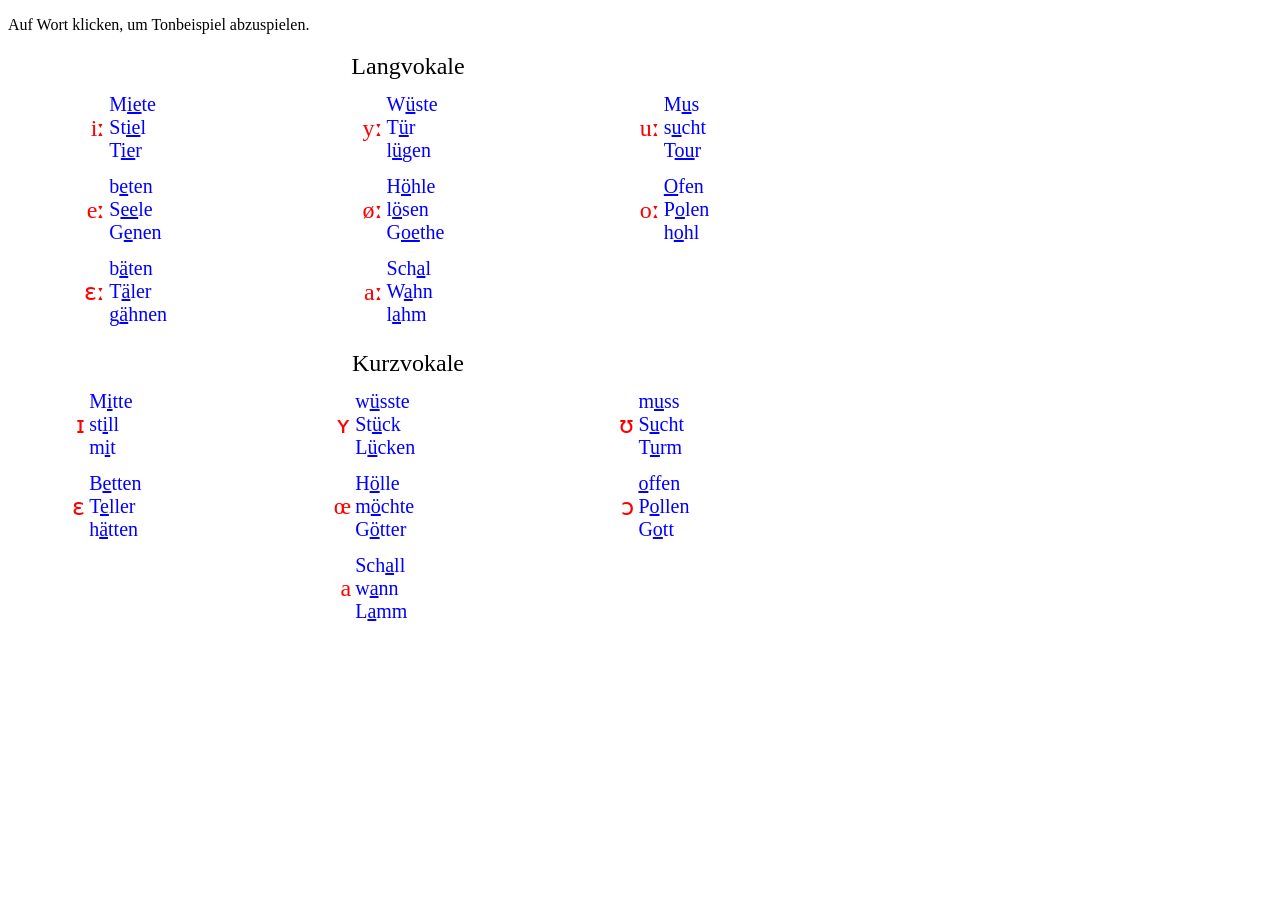
==== index.html @ 13fc6a8c "deleted wav files, moved mp4 files to subfolder "sounds"" ====
<!DOCTYPE html>
<html lang="de">

<head>
  <meta charset="utf-8">
  <meta name="viewport" content="width=device-width, initial-scale=1">
  <link rel="icon" href="[data-uri]">
  <title>Deutsche Vokale</title>
  <style>
    table {
      width: 100%;
      max-width: 800px;
      font-size: 150%;
    }

    th {
      font-weight: normal;
    }

    tbody th,
    td {
      padding-top: 10px;
    }

    tbody th {
      padding-left: 10px;
      color: rgb(255, 0, 0);
      text-align: right;
    }

    tbody td {
      color: rgb(0, 0, 255);
      text-align: left;
      font-size: smaller;
    }
  </style>
  <script>
    document.addEventListener("DOMContentLoaded", () => {
      const anchors = document.querySelectorAll("a");
      anchors.forEach(anchor => {
        anchor.addEventListener('click', play, false)
      });
    });

    async function play(e) {
      const anchor = e.currentTarget;
      anchor.style.fontWeight = 'bold';
      anchor.firstChild.play();
      console.log(`"${anchor.innerText}" played ${anchor.firstChild.src}`);
      await new Promise(r => setTimeout(r, 600));
      anchor.style.fontWeight = 'normal';
    }
  </script>
</head>

<body>

  <p>Auf Wort klicken, um Tonbeispiel abzuspielen.</p>

  <table>
    <thead>
      <tr>
        <th colspan="6" scope="col">Langvokale</th>
      </tr>
    </thead>
    <tbody>
      <tr>
        <th scope="row" class="IPA">iː</th>
        <td class="play">
          <a><audio src="sounds/miete1.mp4"></audio>M<u>ie</u>te</a>
          <br>
          <a><audio src="sounds/stiel.mp4"></audio>St<u>ie</u>l</a>
          <br>
          <a><audio src="sounds/tier1.mp4"></audio>T<u>ie</u>r</a>
        </td>
        <th scope="row" class="IPA">yː</th>
        <td class="play">
          <a><audio src="sounds/wueste1.mp4"></audio>W<u>ü</u>ste</a>
          <br>
          <a><audio src="sounds/tuer.mp4"></audio>T<u>ü</u>r</a>
          <br>
          <a><audio src="sounds/luegen.mp4"></audio>l<u>ü</u>gen</a>
        </td>
        <th scope="row" class="IPA">uː</th>
        <td class="play">
          <a><audio src="sounds/mus1.mp4"></audio>M<u>u</u>s</a>
          <br>
          <a><audio src="sounds/sucht1.mp4"></audio>s<u>u</u>cht</a>
          <br>
          <a><audio src="sounds/tour.mp4"></audio>T<u>ou</u>r</a>
        </td>
      </tr>
      <tr>
        <th scope="row" class="IPA">eː</th>
        <td class="play">
          <a><audio src="sounds/beten1.mp4"></audio>b<u>e</u>ten</a>
          <br>
          <a><audio src="sounds/seele.mp4"></audio>S<u>ee</u>le</a>
          <br>
          <a><audio src="sounds/genen.mp4"></audio>G<u>e</u>nen</a>
        </td>
        <th scope="row" class="IPA">øː</th>
        <td class="play">
          <a><audio src="sounds/hoehle1.mp4"></audio>H<u>ö</u>hle</a>
          <br>
          <a><audio src="sounds/loesen.mp4"></audio>l<u>ö</u>sen</a>
          <br>
          <a><audio src="sounds/goethe.mp4"></audio>G<u>oe</u>the</a>
        </td>
        <th scope="row" class="IPA">oː</th>
        <td class="play">
          <a><audio src="sounds/ofen1.mp4"></audio><u>O</u>fen</a>
          <br>
          <a><audio src="sounds/polen.mp4"></audio>P<u>o</u>len</a>
          <br>
          <a><audio src="sounds/hohl.mp4"></audio>h<u>o</u>hl</a>
        </td>
      </tr>
      <tr>
        <th scope="row" class="IPA">ɛː</th>
        <td class="play">
          <a><audio src="sounds/baeten1.mp4"></audio>b<u>ä</u>ten</a>
          <br>
          <a><audio src="sounds/taeler.mp4"></audio>T<u>ä</u>ler</a>
          <br>
          <a><audio src="sounds/gaehnen.mp4"></audio>g<u>ä</u>hnen</a>
        </td>
        <th scope="row" class="IPA">aː</th>
        <td class="play">
          <a><audio src="sounds/schal1.mp4"></audio>Sch<u>a</u>l</a>
          <br>
          <a><audio src="sounds/wahn.mp4"></audio>W<u>a</u>hn</a>
          <br>
          <a><audio src="sounds/lahm.mp4"></audio>l<u>a</u>hm</a>
        </td>
        <td></td>
        <td></td>
      </tr>
    </tbody>
  </table>

  <br>

  <table>
    <thead>
      <tr>
        <th scope="row" colspan="6">Kurzvokale</th>
      </tr>
    </thead>
    <tbody>
      <tr>
        <th scope="row" class="IPA">ɪ</th>
        <td class="play">
          <a><audio src="sounds/mitte1.mp4"></audio>M<u>i</u>tte</a>
          <br>
          <a><audio src="sounds/still.mp4"></audio>st<u>i</u>ll</a>
          <br>
          <a><audio src="sounds/mit.mp4"></audio>m<u>i</u>t</a>
        </td>
        <th scope="row" class="IPA">ʏ</th>
        <td class="play">
          <a><audio src="sounds/wuesste1.mp4"></audio>w<u>ü</u>sste</a>
          <br>
          <a><audio src="sounds/stueck.mp4"></audio>St<u>ü</u>ck</a>
          <br>
          <a><audio src="sounds/luecken.mp4"></audio>L<u>ü</u>cken</a>
        </td>
        <th scope="row" class="IPA">ʊ</th>
        <td class="play">
          <a><audio src="sounds/muss1.mp4"></audio>m<u>u</u>ss</a>
          <br>
          <a><audio src="sounds/sucht2.mp4"></audio>S<u>u</u>cht</a>
          <br>
          <a><audio src="sounds/turm.mp4"></audio>T<u>u</u>rm</a>
        </td>
      </tr>
      <tr>
        <th scope="row" class="IPA">ɛ</th>
        <td class="play">
          <a><audio src="sounds/betten1.mp4"></audio>B<u>e</u>tten</a>
          <br>
          <a><audio src="sounds/teller.mp4"></audio>T<u>e</u>ller</a>
          <br>
          <a><audio src="sounds/haetten.mp4"></audio>h<u>ä</u>tten</a>
        </td>
        <th scope="row" class="IPA">œ</th>
        <td class="play">
          <a><audio src="sounds/hoelle1.mp4"></audio>H<u>ö</u>lle</a>
          <br>
          <a><audio src="sounds/moechte.mp4"></audio>m<u>ö</u>chte</a>
          <br>
          <a><audio src="sounds/goetter.mp4"></audio>G<u>ö</u>tter</a>
        </td>
        <th scope="row" class="IPA">ɔ</th>
        <td class="play">
          <a><audio src="sounds/offen1.mp4"></audio><u>o</u>ffen</a>
          <br>
          <a><audio src="sounds/pollen.mp4"></audio>P<u>o</u>llen</a>
          <br>
          <a><audio src="sounds/gott.mp4"></audio>G<u>o</u>tt</a>
        </td>
      </tr>
      <tr>
        <td></td>
        <td></td>
        <th scope="row" class="IPA">a</th>
        <td class="play">
          <a><audio src="sounds/schall1.mp4"></audio>Sch<u>a</u>ll</a>
          <br>
          <a><audio src="sounds/wann.mp4"></audio>w<u>a</u>nn</a>
          <br>
          <a><audio src="sounds/lamm.mp4"></audio>L<u>a</u>mm</a>
        </td>
        <td></td>
        <td></td>
      </tr>
    </tbody>
  </table>

  <!--
      <td class="play">
        <a><audio
            src="bitte1.mp4"></audio>▶</a>

        <br>
        <a><audio
            src="liebe.mp4"></audio>▶</a>
        <br>
        <a><audio
            src="baesse.mp4"></audio>▶</a>
      </td>

      <td class="play">
        <a><audio
            src="bitter1.mp4"></audio>▶</a>
        <br>
        <a><audio
            src="lieber.mp4"></audio>▶</a>
        <br>
        <a><audio
            src="besser.mp4"></audio>▶</a>
      </td>

-->

</body>

</html>
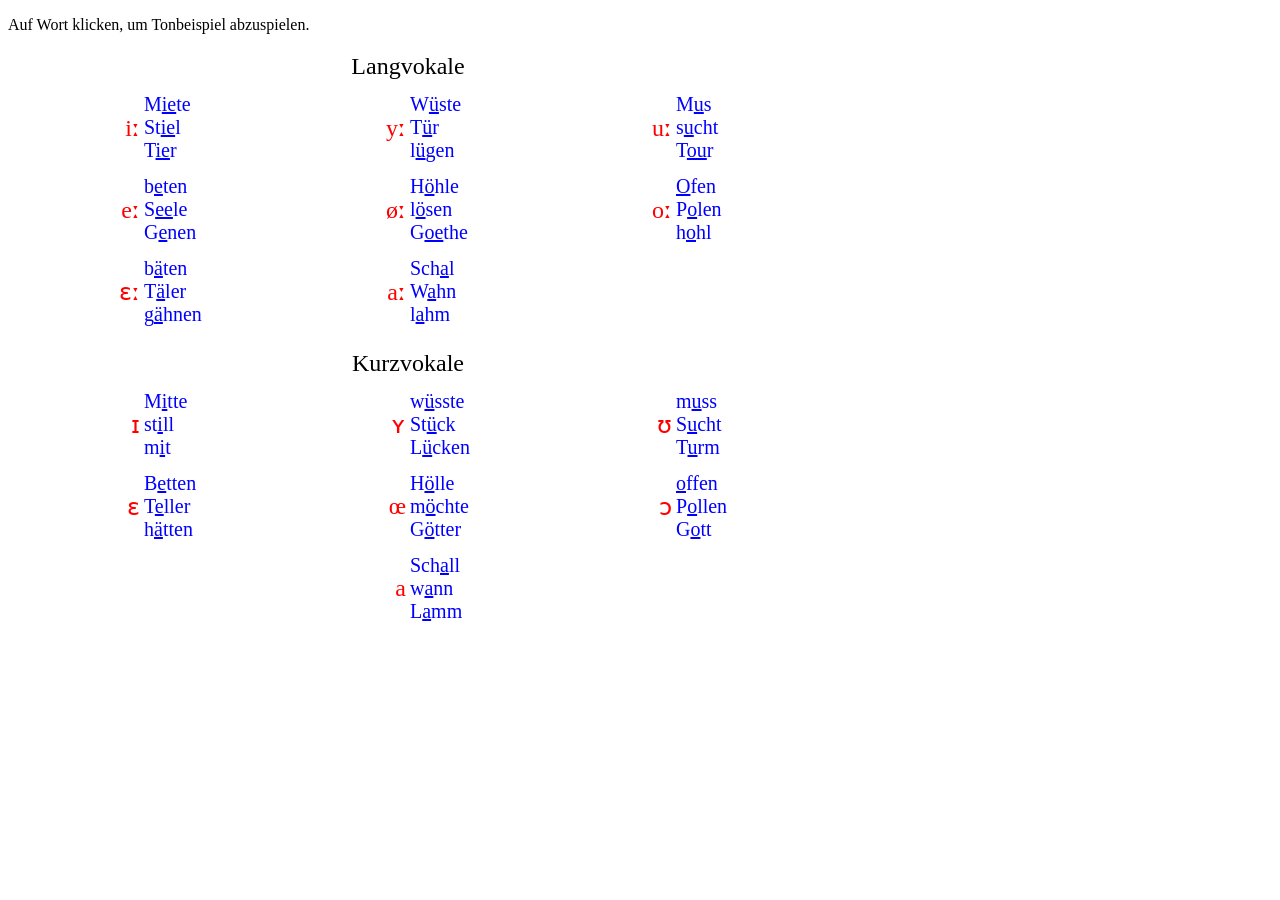
==== commit 6930be0c: "CSS animations; split js and css into separate files" ====
--- a/index.html
+++ b/index.html
@@ -5,57 +5,14 @@
   <meta charset="utf-8">
   <meta name="viewport" content="width=device-width, initial-scale=1">
   <link rel="icon" href="[data-uri]">
+  <link rel="stylesheet" href="style.css">
+  <script async src="playback.js"></script>
   <title>Deutsche Vokale</title>
-  <style>
-    table {
-      width: 100%;
-      max-width: 800px;
-      font-size: 150%;
-    }
-
-    th {
-      font-weight: normal;
-    }
-
-    tbody th,
-    td {
-      padding-top: 10px;
-    }
-
-    tbody th {
-      padding-left: 10px;
-      color: rgb(255, 0, 0);
-      text-align: right;
-    }
-
-    tbody td {
-      color: rgb(0, 0, 255);
-      text-align: left;
-      font-size: smaller;
-    }
-  </style>
-  <script>
-    document.addEventListener("DOMContentLoaded", () => {
-      const anchors = document.querySelectorAll("a");
-      anchors.forEach(anchor => {
-        anchor.addEventListener('click', play, false)
-      });
-    });
-
-    async function play(e) {
-      const anchor = e.currentTarget;
-      anchor.style.fontWeight = 'bold';
-      anchor.firstChild.play();
-      console.log(`"${anchor.innerText}" played ${anchor.firstChild.src}`);
-      await new Promise(r => setTimeout(r, 600));
-      anchor.style.fontWeight = 'normal';
-    }
-  </script>
 </head>
 
 <body>
 
-  <p>Auf Wort klicken, um Tonbeispiel abzuspielen.</p>
+  <p class="animated">Auf Wort klicken, um Tonbeispiel abzuspielen.</p>
 
   <table>
     <thead>
@@ -216,33 +173,6 @@
       </tr>
     </tbody>
   </table>
-
-  <!--
-      <td class="play">
-        <a><audio
-            src="bitte1.mp4"></audio>▶</a>
-
-        <br>
-        <a><audio
-            src="liebe.mp4"></audio>▶</a>
-        <br>
-        <a><audio
-            src="baesse.mp4"></audio>▶</a>
-      </td>
-
-      <td class="play">
-        <a><audio
-            src="bitter1.mp4"></audio>▶</a>
-        <br>
-        <a><audio
-            src="lieber.mp4"></audio>▶</a>
-        <br>
-        <a><audio
-            src="besser.mp4"></audio>▶</a>
-      </td>
-
--->
-
 </body>
 
 </html>
--- a/style.css
+++ b/style.css
@@ -0,0 +1,45 @@
+table {
+  width: 100%;
+  max-width: 800px;
+  font-size: 150%;
+  table-layout: fixed;
+}
+
+th {
+  font-weight: normal;
+}
+
+tbody th,
+td {
+  padding-top: 10px;
+}
+
+tbody th {
+  padding-left: 10px;
+  color: rgb(255, 0, 0);
+  text-align: right;
+}
+
+tbody td {
+  color: rgb(0, 0, 255);
+  text-align: left;
+  font-size: smaller;
+}
+
+.animated {
+  animation-name: playback_animation;
+  animation-duration: .6s;
+  animation-timing-function: ease-out;
+}
+
+@keyframes playback_animation {
+  from {
+    font-weight: normal;
+    letter-spacing: normal;
+  }
+
+  to {
+    font-weight: bold;
+    letter-spacing: +1px;
+  }
+}
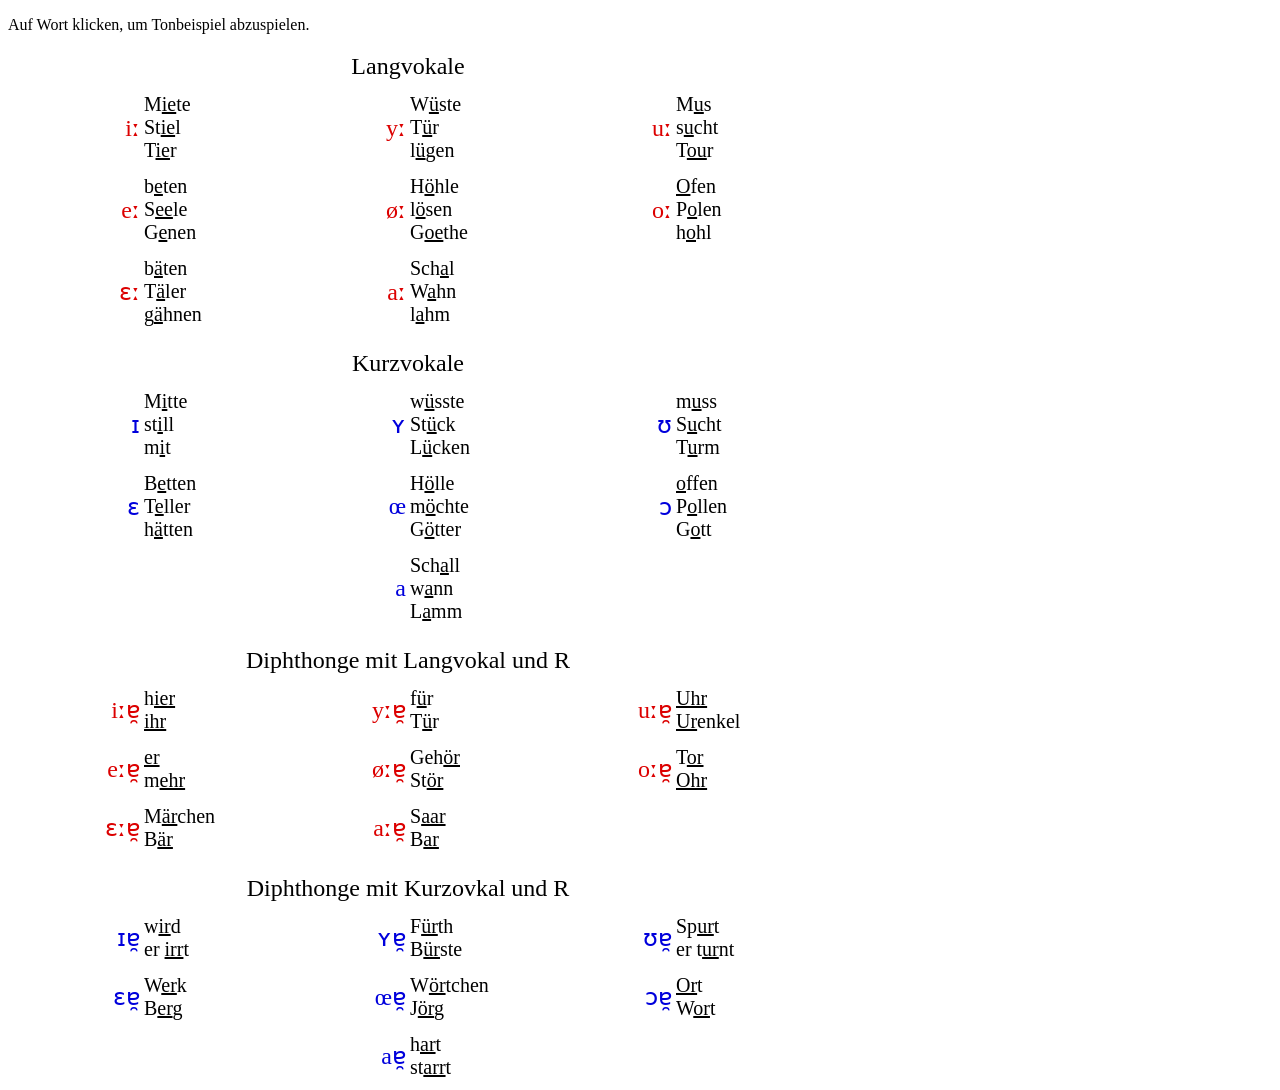
==== commit 6b45e6a3: "Added diphthongs with /r/." ====
--- a/index.html
+++ b/index.html
@@ -12,7 +12,7 @@
 
 <body>
 
-  <p class="animated">Auf Wort klicken, um Tonbeispiel abzuspielen.</p>
+  <p>Auf Wort klicken, um Tonbeispiel abzuspielen.</p>
 
   <table>
     <thead>
@@ -106,7 +106,7 @@
     </thead>
     <tbody>
       <tr>
-        <th scope="row" class="IPA">ɪ</th>
+        <th scope="row" class="IPA2">ɪ</th>
         <td class="play">
           <a><audio src="sounds/mitte1.mp4"></audio>M<u>i</u>tte</a>
           <br>
@@ -114,7 +114,7 @@
           <br>
           <a><audio src="sounds/mit.mp4"></audio>m<u>i</u>t</a>
         </td>
-        <th scope="row" class="IPA">ʏ</th>
+        <th scope="row" class="IPA2">ʏ</th>
         <td class="play">
           <a><audio src="sounds/wuesste1.mp4"></audio>w<u>ü</u>sste</a>
           <br>
@@ -122,7 +122,7 @@
           <br>
           <a><audio src="sounds/luecken.mp4"></audio>L<u>ü</u>cken</a>
         </td>
-        <th scope="row" class="IPA">ʊ</th>
+        <th scope="row" class="IPA2">ʊ</th>
         <td class="play">
           <a><audio src="sounds/muss1.mp4"></audio>m<u>u</u>ss</a>
           <br>
@@ -132,7 +132,7 @@
         </td>
       </tr>
       <tr>
-        <th scope="row" class="IPA">ɛ</th>
+        <th scope="row" class="IPA2">ɛ</th>
         <td class="play">
           <a><audio src="sounds/betten1.mp4"></audio>B<u>e</u>tten</a>
           <br>
@@ -140,7 +140,7 @@
           <br>
           <a><audio src="sounds/haetten.mp4"></audio>h<u>ä</u>tten</a>
         </td>
-        <th scope="row" class="IPA">œ</th>
+        <th scope="row" class="IPA2">œ</th>
         <td class="play">
           <a><audio src="sounds/hoelle1.mp4"></audio>H<u>ö</u>lle</a>
           <br>
@@ -148,7 +148,7 @@
           <br>
           <a><audio src="sounds/goetter.mp4"></audio>G<u>ö</u>tter</a>
         </td>
-        <th scope="row" class="IPA">ɔ</th>
+        <th scope="row" class="IPA2">ɔ</th>
         <td class="play">
           <a><audio src="sounds/offen1.mp4"></audio><u>o</u>ffen</a>
           <br>
@@ -160,7 +160,7 @@
       <tr>
         <td></td>
         <td></td>
-        <th scope="row" class="IPA">a</th>
+        <th scope="row" class="IPA2">a</th>
         <td class="play">
           <a><audio src="sounds/schall1.mp4"></audio>Sch<u>a</u>ll</a>
           <br>
@@ -173,6 +173,139 @@
       </tr>
     </tbody>
   </table>
+
+  <br>
+
+  <table>
+    <thead>
+      <tr>
+        <th colspan="6" scope="col">Diphthonge mit Langvokal und R</th>
+      </tr>
+    </thead>
+    <tbody>
+      <tr>
+        <th scope="row" class="IPA">iːɐ̯</th>
+        <td class="play">
+          <a><audio src="sounds/hier2.mp4"></audio>h<u>ier</u></a>
+          <br>
+          <a><audio src="sounds/ihr.mp4"></audio><u>ihr</u></a>
+        </td>
+        <th scope="row" class="IPA">yːɐ̯</th>
+        <td class="play">
+          <a><audio src="sounds/fuer1.mp4"></audio>f<u>ü</u>r</a>
+          <br>
+          <a><audio src="sounds/tuer.mp4"></audio>T<u>ü</u>r</a>
+        </td>
+        <th scope="row" class="IPA">uːɐ̯</th>
+        <td class="play">
+          <a><audio src="sounds/uhr2.mp4"></audio><u>Uhr</u></a>
+          <br>
+          <a><audio src="sounds/urenkel.mp4"></audio><u>Ur</u>enkel</a>
+        </td>
+      </tr>
+      <tr>
+        <th scope="row" class="IPA">eːɐ̯</th>
+        <td class="play">
+          <a><audio src="sounds/er.mp4"></audio><u>er</u></a>
+          <br>
+          <a><audio src="sounds/mehr1.mp4"></audio>m<u>ehr</u></a>
+        </td>
+        <th scope="row" class="IPA">øːɐ̯</th>
+        <td class="play">
+          <a><audio src="sounds/gehoer.mp4"></audio>Geh<u>ör</u></a>
+          <br>
+          <a><audio src="sounds/stoer2.mp4"></audio>St<u>ör</u></a>
+        </td>
+        <th scope="row" class="IPA">oːɐ̯</th>
+        <td class="play">
+          <a><audio src="sounds/tor.mp4"></audio>T<u>or</u></a>
+          <br>
+          <a><audio src="sounds/ohr1.mp4"></audio><u>Ohr</u></a>
+        </td>
+      </tr>
+      <tr>
+        <th scope="row" class="IPA">ɛːɐ̯</th>
+        <td class="play">
+          <a><audio src="sounds/maerchen.mp4"></audio>M<u>är</u>chen</a>
+          <br>
+          <a><audio src="sounds/baer.mp4"></audio>B<u>är</u></a>
+        </td>
+        <th scope="row" class="IPA">aːɐ̯</th>
+        <td class="play">
+          <a><audio src="sounds/saar.mp4"></audio>S<u>aar</u></a>
+          <br>
+          <a><audio src="sounds/bar1.mp4"></audio>B<u>ar</u></a>
+        </td>
+        <td></td>
+        <td></td>
+      </tr>
+    </tbody>
+  </table>
+
+  <br>
+
+  <table>
+    <thead>
+      <tr>
+        <th colspan="6" scope="col">Diphthonge mit Kurzovkal und R</th>
+      </tr>
+    </thead>
+    <tbody>
+      <tr>
+        <th scope="row" class="IPA2">ɪɐ̯</th>
+        <td class="play">
+          <a><audio src="sounds/wird.mp4"></audio>w<u>ir</u>d</a>
+          <br>
+          <a><audio src="sounds/er_irrt.mp4"></audio>er <u>irr</u>t</a>
+        </td>
+        <th scope="row" class="IPA2">ʏɐ̯</th>
+        <td class="play">
+          <a><audio src="sounds/fuerth.mp4"></audio>F<u>ür</u>th</a>
+          <br>
+          <a><audio src="sounds/buerste.mp4"></audio>B<u>ür</u>ste</a>
+        </td>
+        <th scope="row" class="IPA2">ʊɐ̯</th>
+        <td class="play">
+          <a><audio src="sounds/De-Spurt.ogg"></audio>Sp<u>ur</u>t</a> <!-- Wiktionary -->
+          <br>
+          <a><audio src="sounds/er_turnt.mp4"></audio>er t<u>ur</u>nt</a>
+        </td>
+      </tr>
+      <tr>
+        <th scope="row" class="IPA2">ɛɐ̯</th>
+        <td class="play">
+          <a><audio src="sounds/werk.mp4"></audio>W<u>er</u>k</a>
+          <br>
+          <a><audio src="sounds/berg2.mp4"></audio>B<u>er</u>g</a>
+        </td>
+        <th scope="row" class="IPA2">œɐ̯</th>
+        <td class="play">
+          <a><audio src="sounds/woertchen.mp4"></audio>W<u>ör</u>tchen</a>
+          <br>
+          <a><audio src="sounds/joerg.mp4"></audio>J<u>ör</u>g</a>
+        </td>
+        <th scope="row" class="IPA2">ɔɐ̯</th>
+        <td class="play">
+          <a><audio src="sounds/ort.mp4"></audio><u>Or</u>t</a>
+          <br>
+          <a><audio src="sounds/De-Wort.ogg"></audio>W<u>or</u>t</a>
+        </td>
+      </tr>
+      <tr>
+<td></td>
+<td></td>
+        <th scope="row" class="IPA2">aɐ̯</th>
+        <td class="play">
+          <a><audio src="sounds/hart.mp4"></audio>h<u>ar</u>t</a>
+          <br>
+          <a><audio src="sounds/starrt.mp4"></audio>st<u>arr</u>t</a>
+        </td>
+        <td></td>
+        <td></td>
+      </tr>
+    </tbody>
+  </table>
+
 </body>
 
 </html>
--- a/style.css
+++ b/style.css
@@ -16,19 +16,23 @@
 
 tbody th {
   padding-left: 10px;
-  color: rgb(255, 0, 0);
+  color: rgb(220, 0, 0);
   text-align: right;
 }
 
+.IPA2 {
+  color: rgb(0, 0, 220);
+}
+
 tbody td {
-  color: rgb(0, 0, 255);
+  color: rgb(0, 0, 0);
   text-align: left;
   font-size: smaller;
 }
 
 .animated {
   animation-name: playback_animation;
-  animation-duration: .6s;
+  animation-duration: .8s;
   animation-timing-function: ease-out;
 }
 
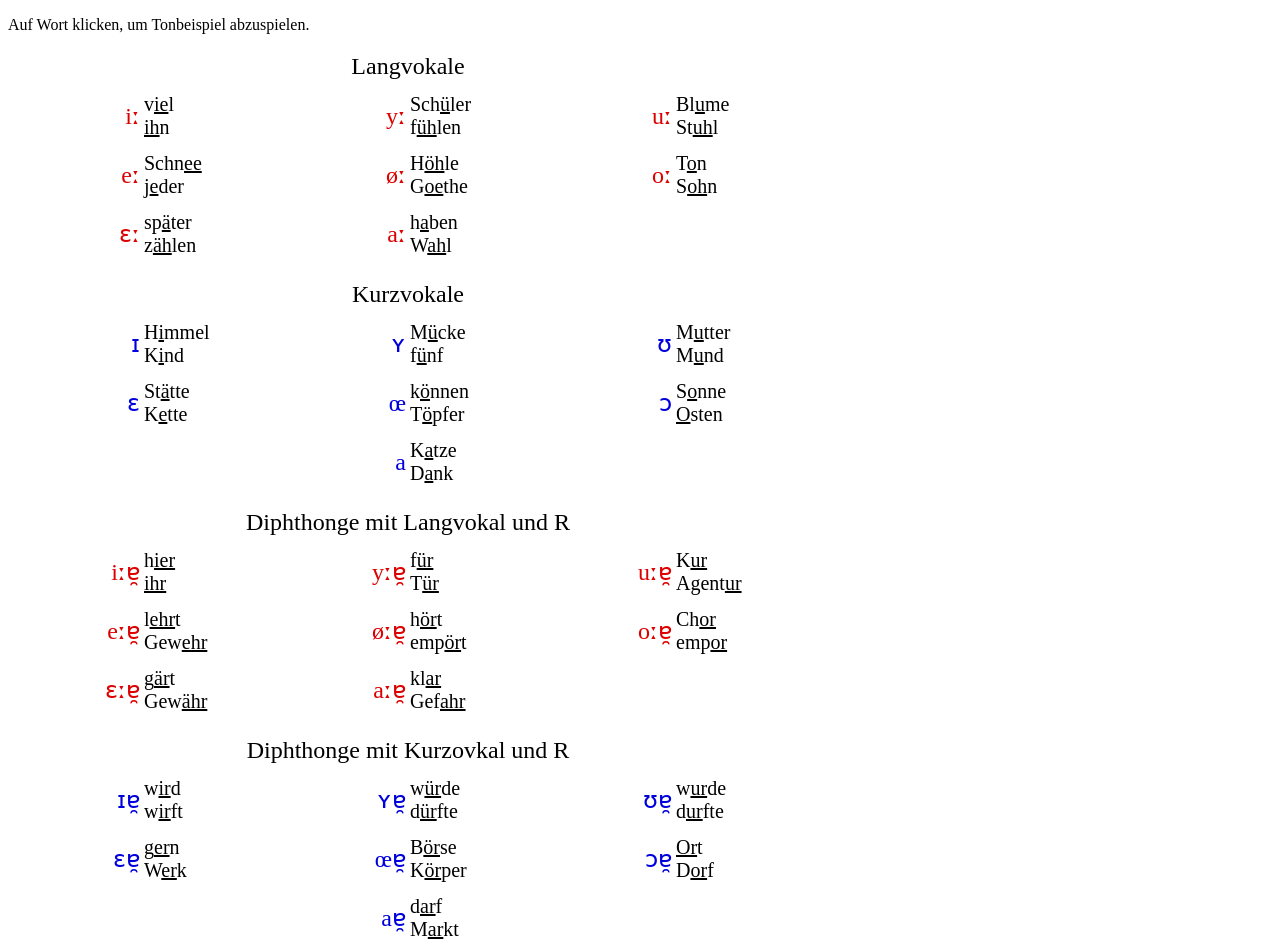
==== commit cd5659c3: "new sound examples from Wiktionary" ====
--- a/index.html
+++ b/index.html
@@ -24,71 +24,55 @@
       <tr>
         <th scope="row" class="IPA">iː</th>
         <td class="play">
-          <a><audio src="sounds/miete1.mp4"></audio>M<u>ie</u>te</a>
-          <br>
-          <a><audio src="sounds/stiel.mp4"></audio>St<u>ie</u>l</a>
-          <br>
-          <a><audio src="sounds/tier1.mp4"></audio>T<u>ie</u>r</a>
+          <a><audio src="sounds/De-viel2.ogg"></audio>v<u>ie</u>l</a>
+          <br>
+          <a><audio src="sounds/De-ihn2.ogg"></audio><u>ih</u>n</a>
         </td>
         <th scope="row" class="IPA">yː</th>
         <td class="play">
-          <a><audio src="sounds/wueste1.mp4"></audio>W<u>ü</u>ste</a>
-          <br>
-          <a><audio src="sounds/tuer.mp4"></audio>T<u>ü</u>r</a>
-          <br>
-          <a><audio src="sounds/luegen.mp4"></audio>l<u>ü</u>gen</a>
+          <a><audio src="sounds/De-Schüler2.ogg"></audio>Sch<u>ü</u>ler</a>
+          <br>
+          <a><audio src="sounds/De-fühlen2.ogg"></audio>f<u>üh</u>len</a>
         </td>
         <th scope="row" class="IPA">uː</th>
         <td class="play">
-          <a><audio src="sounds/mus1.mp4"></audio>M<u>u</u>s</a>
-          <br>
-          <a><audio src="sounds/sucht1.mp4"></audio>s<u>u</u>cht</a>
-          <br>
-          <a><audio src="sounds/tour.mp4"></audio>T<u>ou</u>r</a>
+          <a><audio src="sounds/De-Blume2.ogg"></audio>Bl<u>u</u>me</a>
+          <br>
+          <a><audio src="sounds/De-Stuhl2.ogg"></audio>St<u>uh</u>l</a>
         </td>
       </tr>
       <tr>
         <th scope="row" class="IPA">eː</th>
         <td class="play">
-          <a><audio src="sounds/beten1.mp4"></audio>b<u>e</u>ten</a>
-          <br>
-          <a><audio src="sounds/seele.mp4"></audio>S<u>ee</u>le</a>
-          <br>
-          <a><audio src="sounds/genen.mp4"></audio>G<u>e</u>nen</a>
+          <a><audio src="sounds/De-Schnee2.ogg"></audio>Schn<u>ee</u></a>
+          <br>
+          <a><audio src="sounds/De-jeder2.ogg"></audio>j<u>e</u>der</a>
         </td>
         <th scope="row" class="IPA">øː</th>
         <td class="play">
-          <a><audio src="sounds/hoehle1.mp4"></audio>H<u>ö</u>hle</a>
-          <br>
-          <a><audio src="sounds/loesen.mp4"></audio>l<u>ö</u>sen</a>
-          <br>
-          <a><audio src="sounds/goethe.mp4"></audio>G<u>oe</u>the</a>
+          <a><audio src="sounds/De-Höhle.ogg"></audio>H<u>öh</u>le</a>
+          <br>
+          <a><audio src="sounds/De-Goethe.ogg"></audio>G<u>oe</u>the</a>
         </td>
         <th scope="row" class="IPA">oː</th>
         <td class="play">
-          <a><audio src="sounds/ofen1.mp4"></audio><u>O</u>fen</a>
-          <br>
-          <a><audio src="sounds/polen.mp4"></audio>P<u>o</u>len</a>
-          <br>
-          <a><audio src="sounds/hohl.mp4"></audio>h<u>o</u>hl</a>
+          <a><audio src="sounds/De-Ton2.ogg"></audio>T<u>o</u>n</a>
+          <br>
+          <a><audio src="sounds/De-Sohn.ogg"></audio>S<u>oh</u>n</a>
         </td>
       </tr>
       <tr>
         <th scope="row" class="IPA">ɛː</th>
         <td class="play">
-          <a><audio src="sounds/baeten1.mp4"></audio>b<u>ä</u>ten</a>
-          <br>
-          <a><audio src="sounds/taeler.mp4"></audio>T<u>ä</u>ler</a>
-          <br>
-          <a><audio src="sounds/gaehnen.mp4"></audio>g<u>ä</u>hnen</a>
+          <a><audio src="sounds/De-später.ogg"></audio>sp<u>ä</u>ter</a>
+          <br>
+          <a><audio src="sounds/De-zählen2.ogg"></audio>z<u>äh</u>len</a>
         </td>
         <th scope="row" class="IPA">aː</th>
         <td class="play">
-          <a><audio src="sounds/schal1.mp4"></audio>Sch<u>a</u>l</a>
-          <br>
-          <a><audio src="sounds/wahn.mp4"></audio>W<u>a</u>hn</a>
-          <br>
-          <a><audio src="sounds/lahm.mp4"></audio>l<u>a</u>hm</a>
+          <a><audio src="sounds/De-haben3.ogg"></audio>h<u>a</u>ben</a>
+          <br>
+          <a><audio src="sounds/De-Wahl.ogg"></audio>W<u>ah</u>l</a>
         </td>
         <td></td>
         <td></td>
@@ -108,53 +92,41 @@
       <tr>
         <th scope="row" class="IPA2">ɪ</th>
         <td class="play">
-          <a><audio src="sounds/mitte1.mp4"></audio>M<u>i</u>tte</a>
-          <br>
-          <a><audio src="sounds/still.mp4"></audio>st<u>i</u>ll</a>
-          <br>
-          <a><audio src="sounds/mit.mp4"></audio>m<u>i</u>t</a>
+          <a><audio src="sounds/De-Himmel.ogg"></audio>H<u>i</u>mmel</a>
+          <br>
+          <a><audio src="sounds/De-Kind2.ogg"></audio>K<u>i</u>nd</a>
         </td>
         <th scope="row" class="IPA2">ʏ</th>
         <td class="play">
-          <a><audio src="sounds/wuesste1.mp4"></audio>w<u>ü</u>sste</a>
-          <br>
-          <a><audio src="sounds/stueck.mp4"></audio>St<u>ü</u>ck</a>
-          <br>
-          <a><audio src="sounds/luecken.mp4"></audio>L<u>ü</u>cken</a>
+          <a><audio src="sounds/De-Mücke.ogg"></audio>M<u>ü</u>cke</a>
+          <br>
+          <a><audio src="sounds/De-fünf2.ogg"></audio>f<u>ü</u>nf</a>
         </td>
         <th scope="row" class="IPA2">ʊ</th>
         <td class="play">
-          <a><audio src="sounds/muss1.mp4"></audio>m<u>u</u>ss</a>
-          <br>
-          <a><audio src="sounds/sucht2.mp4"></audio>S<u>u</u>cht</a>
-          <br>
-          <a><audio src="sounds/turm.mp4"></audio>T<u>u</u>rm</a>
+          <a><audio src="sounds/De-Mutter3.ogg"></audio>M<u>u</u>tter</a>
+          <br>
+          <a><audio src="sounds/De-Mund2.ogg"></audio>M<u>u</u>nd</a>
         </td>
       </tr>
       <tr>
         <th scope="row" class="IPA2">ɛ</th>
         <td class="play">
-          <a><audio src="sounds/betten1.mp4"></audio>B<u>e</u>tten</a>
-          <br>
-          <a><audio src="sounds/teller.mp4"></audio>T<u>e</u>ller</a>
-          <br>
-          <a><audio src="sounds/haetten.mp4"></audio>h<u>ä</u>tten</a>
+          <a><audio src="sounds/De-Stätte.ogg"></audio>St<u>ä</u>tte</a>
+          <br>
+          <a><audio src="sounds/De-Kette.ogg"></audio>K<u>e</u>tte</a>
         </td>
         <th scope="row" class="IPA2">œ</th>
         <td class="play">
-          <a><audio src="sounds/hoelle1.mp4"></audio>H<u>ö</u>lle</a>
-          <br>
-          <a><audio src="sounds/moechte.mp4"></audio>m<u>ö</u>chte</a>
-          <br>
-          <a><audio src="sounds/goetter.mp4"></audio>G<u>ö</u>tter</a>
+          <a><audio src="sounds/De-können2.ogg"></audio>k<u>ö</u>nnen</a>
+          <br>
+          <a><audio src="sounds/De-Töpfer.ogg"></audio>T<u>ö</u>pfer</a>
         </td>
         <th scope="row" class="IPA2">ɔ</th>
         <td class="play">
-          <a><audio src="sounds/offen1.mp4"></audio><u>o</u>ffen</a>
-          <br>
-          <a><audio src="sounds/pollen.mp4"></audio>P<u>o</u>llen</a>
-          <br>
-          <a><audio src="sounds/gott.mp4"></audio>G<u>o</u>tt</a>
+          <a><audio src="sounds/De-Sonne2.ogg"></audio>S<u>o</u>nne</a>
+          <br>
+          <a><audio src="sounds/De-Osten2.ogg"></audio><u>O</u>sten</a>
         </td>
       </tr>
       <tr>
@@ -162,11 +134,9 @@
         <td></td>
         <th scope="row" class="IPA2">a</th>
         <td class="play">
-          <a><audio src="sounds/schall1.mp4"></audio>Sch<u>a</u>ll</a>
-          <br>
-          <a><audio src="sounds/wann.mp4"></audio>w<u>a</u>nn</a>
-          <br>
-          <a><audio src="sounds/lamm.mp4"></audio>L<u>a</u>mm</a>
+          <a><audio src="sounds/De-Katze2.ogg"></audio>K<u>a</u>tze</a>
+          <br>
+          <a><audio src="sounds/De-Dank.ogg"></audio>D<u>a</u>nk</a>
         </td>
         <td></td>
         <td></td>
@@ -186,55 +156,55 @@
       <tr>
         <th scope="row" class="IPA">iːɐ̯</th>
         <td class="play">
-          <a><audio src="sounds/hier2.mp4"></audio>h<u>ier</u></a>
-          <br>
-          <a><audio src="sounds/ihr.mp4"></audio><u>ihr</u></a>
+          <a><audio src="sounds/De-hier2.ogg"></audio>h<u>ier</u></a>
+          <br>
+          <a><audio src="sounds/De-ihr2.ogg"></audio><u>ihr</u></a>
         </td>
         <th scope="row" class="IPA">yːɐ̯</th>
         <td class="play">
-          <a><audio src="sounds/fuer1.mp4"></audio>f<u>ü</u>r</a>
-          <br>
-          <a><audio src="sounds/tuer.mp4"></audio>T<u>ü</u>r</a>
+          <a><audio src="sounds/De-für2.ogg"></audio>f<u>ür</u></a>
+          <br>
+          <a><audio src="sounds/De-Tür.ogg"></audio>T<u>ür</u></a>
         </td>
         <th scope="row" class="IPA">uːɐ̯</th>
         <td class="play">
-          <a><audio src="sounds/uhr2.mp4"></audio><u>Uhr</u></a>
-          <br>
-          <a><audio src="sounds/urenkel.mp4"></audio><u>Ur</u>enkel</a>
+          <a><audio src="sounds/De-Kur.ogg"></audio>K<u>ur</u></a>
+          <br>
+          <a><audio src="sounds/De-Agentur.ogg"></audio>Agent<u>ur</u></a>
         </td>
       </tr>
       <tr>
         <th scope="row" class="IPA">eːɐ̯</th>
         <td class="play">
-          <a><audio src="sounds/er.mp4"></audio><u>er</u></a>
-          <br>
-          <a><audio src="sounds/mehr1.mp4"></audio>m<u>ehr</u></a>
+          <a><audio src="sounds/De-lehrt.ogg"></audio>l<u>ehr</u>t</a>
+          <br>
+          <a><audio src="sounds/De-Gewehr.ogg"></audio>Gew<u>ehr</u></a>
         </td>
         <th scope="row" class="IPA">øːɐ̯</th>
         <td class="play">
-          <a><audio src="sounds/gehoer.mp4"></audio>Geh<u>ör</u></a>
-          <br>
-          <a><audio src="sounds/stoer2.mp4"></audio>St<u>ör</u></a>
+          <a><audio src="sounds/De-hört.ogg"></audio>h<u>ör</u>t</a>
+          <br>
+          <a><audio src="sounds/De-empört.ogg"></audio>emp<u>ör</u>t</a>
         </td>
         <th scope="row" class="IPA">oːɐ̯</th>
         <td class="play">
-          <a><audio src="sounds/tor.mp4"></audio>T<u>or</u></a>
-          <br>
-          <a><audio src="sounds/ohr1.mp4"></audio><u>Ohr</u></a>
+          <a><audio src="sounds/De-Chor2.ogg"></audio>Ch<u>or</u></a>
+          <br>
+          <a><audio src="sounds/De-empor.ogg"></audio>emp<u>or</u></a>
         </td>
       </tr>
       <tr>
         <th scope="row" class="IPA">ɛːɐ̯</th>
         <td class="play">
-          <a><audio src="sounds/maerchen.mp4"></audio>M<u>är</u>chen</a>
-          <br>
-          <a><audio src="sounds/baer.mp4"></audio>B<u>är</u></a>
+          <a><audio src="sounds/De-gärt.ogg"></audio>g<u>är</u>t</a>
+          <br>
+          <a><audio src="sounds/De-gewähr.ogg"></audio>Gew<u>ähr</u></a>
         </td>
         <th scope="row" class="IPA">aːɐ̯</th>
         <td class="play">
-          <a><audio src="sounds/saar.mp4"></audio>S<u>aar</u></a>
-          <br>
-          <a><audio src="sounds/bar1.mp4"></audio>B<u>ar</u></a>
+          <a><audio src="sounds/De-klar.ogg"></audio>kl<u>ar</u></a>
+          <br>
+          <a><audio src="sounds/De-Gefahr.oga"></audio>Gef<u>ahr</u></a>
         </td>
         <td></td>
         <td></td>
@@ -254,51 +224,51 @@
       <tr>
         <th scope="row" class="IPA2">ɪɐ̯</th>
         <td class="play">
-          <a><audio src="sounds/wird.mp4"></audio>w<u>ir</u>d</a>
-          <br>
-          <a><audio src="sounds/er_irrt.mp4"></audio>er <u>irr</u>t</a>
+          <a><audio src="sounds/De-wird2.ogg"></audio>w<u>ir</u>d</a>
+          <br>
+          <a><audio src="sounds/De-wirft.ogg"></audio>w<u>ir</u>ft</a>
         </td>
         <th scope="row" class="IPA2">ʏɐ̯</th>
         <td class="play">
-          <a><audio src="sounds/fuerth.mp4"></audio>F<u>ür</u>th</a>
-          <br>
-          <a><audio src="sounds/buerste.mp4"></audio>B<u>ür</u>ste</a>
+          <a><audio src="sounds/De-würde2.ogg"></audio>w<u>ür</u>de</a>
+          <br>
+          <a><audio src="sounds/De-dürfte.ogg"></audio>d<u>ür</u>fte</a>
         </td>
         <th scope="row" class="IPA2">ʊɐ̯</th>
         <td class="play">
-          <a><audio src="sounds/De-Spurt.ogg"></audio>Sp<u>ur</u>t</a> <!-- Wiktionary -->
-          <br>
-          <a><audio src="sounds/er_turnt.mp4"></audio>er t<u>ur</u>nt</a>
+          <a><audio src="sounds/De-wurde2.ogg"></audio>w<u>ur</u>de</a>
+          <br>
+          <a><audio src="sounds/De-durfte.ogg"></audio>d<u>ur</u>fte</a>
         </td>
       </tr>
       <tr>
         <th scope="row" class="IPA2">ɛɐ̯</th>
         <td class="play">
-          <a><audio src="sounds/werk.mp4"></audio>W<u>er</u>k</a>
-          <br>
-          <a><audio src="sounds/berg2.mp4"></audio>B<u>er</u>g</a>
+          <a><audio src="sounds/De-gern.ogg"></audio>g<u>er</u>n</a>
+          <br>
+          <a><audio src="sounds/De-Werk.ogg"></audio>W<u>er</u>k</a>
         </td>
         <th scope="row" class="IPA2">œɐ̯</th>
         <td class="play">
-          <a><audio src="sounds/woertchen.mp4"></audio>W<u>ör</u>tchen</a>
-          <br>
-          <a><audio src="sounds/joerg.mp4"></audio>J<u>ör</u>g</a>
+          <a><audio src="sounds/De-Börse.ogg"></audio>B<u>ör</u>se</a>
+          <br>
+          <a><audio src="sounds/De-Körper.ogg"></audio>K<u>ör</u>per</a>
         </td>
         <th scope="row" class="IPA2">ɔɐ̯</th>
         <td class="play">
-          <a><audio src="sounds/ort.mp4"></audio><u>Or</u>t</a>
-          <br>
-          <a><audio src="sounds/De-Wort.ogg"></audio>W<u>or</u>t</a>
-        </td>
-      </tr>
-      <tr>
-<td></td>
-<td></td>
+          <a><audio src="sounds/De-Ort2.ogg"></audio><u>Or</u>t</a>
+          <br>
+          <a><audio src="sounds/De-Dorf2.ogg"></audio>D<u>or</u>f</a>
+        </td>
+      </tr>
+      <tr>
+        <td></td>
+        <td></td>
         <th scope="row" class="IPA2">aɐ̯</th>
         <td class="play">
-          <a><audio src="sounds/hart.mp4"></audio>h<u>ar</u>t</a>
-          <br>
-          <a><audio src="sounds/starrt.mp4"></audio>st<u>arr</u>t</a>
+          <a><audio src="sounds/De-darf.ogg"></audio>d<u>ar</u>f</a>
+          <br>
+          <a><audio src="sounds/De-Markt.ogg"></audio>M<u>ar</u>kt</a>
         </td>
         <td></td>
         <td></td>
--- a/style.css
+++ b/style.css
@@ -32,7 +32,7 @@
 
 .animated {
   animation-name: playback_animation;
-  animation-duration: .8s;
+  animation-duration: 1s;
   animation-timing-function: ease-out;
 }
 
@@ -44,6 +44,6 @@
 
   to {
     font-weight: bold;
-    letter-spacing: +1px;
+    letter-spacing: +.5px;
   }
 }
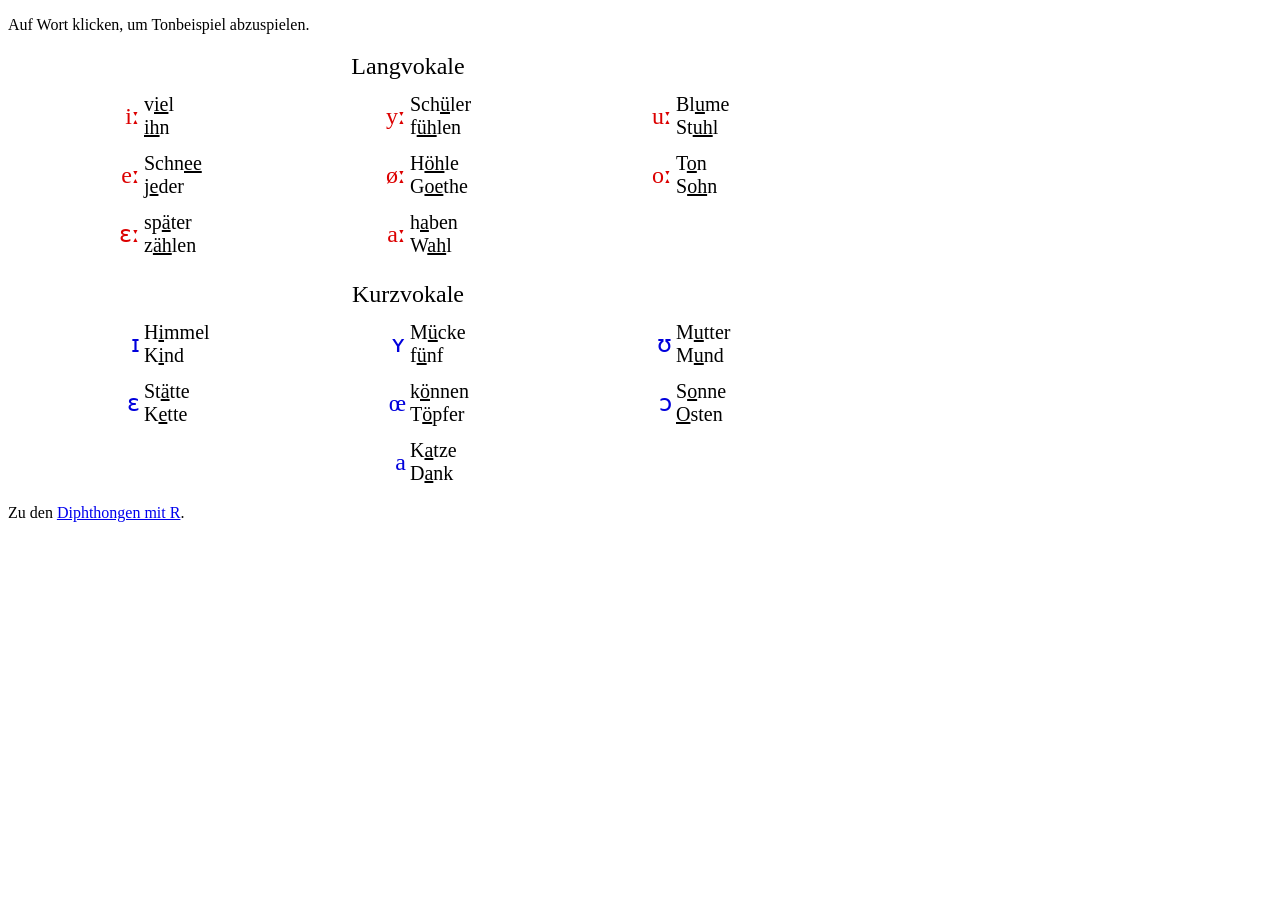
==== commit d8a1ce98: "Split into two pages (some mobile browser refuse to load more than 20 audio elements)." ====
--- a/index.html
+++ b/index.html
@@ -24,55 +24,55 @@
       <tr>
         <th scope="row" class="IPA">iː</th>
         <td class="play">
-          <a><audio src="sounds/De-viel2.ogg"></audio>v<u>ie</u>l</a>
+          <a class="audio"><audio src="sounds/De-viel2.ogg"></audio>v<u>ie</u>l</a>
           <br>
-          <a><audio src="sounds/De-ihn2.ogg"></audio><u>ih</u>n</a>
+          <a class="audio"><audio src="sounds/De-ihn2.ogg"></audio><u>ih</u>n</a>
         </td>
         <th scope="row" class="IPA">yː</th>
         <td class="play">
-          <a><audio src="sounds/De-Schüler2.ogg"></audio>Sch<u>ü</u>ler</a>
+          <a class="audio"><audio src="sounds/De-Schüler2.ogg"></audio>Sch<u>ü</u>ler</a>
           <br>
-          <a><audio src="sounds/De-fühlen2.ogg"></audio>f<u>üh</u>len</a>
+          <a class="audio"><audio src="sounds/De-fühlen2.ogg"></audio>f<u>üh</u>len</a>
         </td>
         <th scope="row" class="IPA">uː</th>
         <td class="play">
-          <a><audio src="sounds/De-Blume2.ogg"></audio>Bl<u>u</u>me</a>
+          <a class="audio"><audio src="sounds/De-Blume2.ogg"></audio>Bl<u>u</u>me</a>
           <br>
-          <a><audio src="sounds/De-Stuhl2.ogg"></audio>St<u>uh</u>l</a>
+          <a class="audio"><audio src="sounds/De-Stuhl2.ogg"></audio>St<u>uh</u>l</a>
         </td>
       </tr>
       <tr>
         <th scope="row" class="IPA">eː</th>
         <td class="play">
-          <a><audio src="sounds/De-Schnee2.ogg"></audio>Schn<u>ee</u></a>
+          <a class="audio"><audio src="sounds/De-Schnee2.ogg"></audio>Schn<u>ee</u></a>
           <br>
-          <a><audio src="sounds/De-jeder2.ogg"></audio>j<u>e</u>der</a>
+          <a class="audio"><audio src="sounds/De-jeder2.ogg"></audio>j<u>e</u>der</a>
         </td>
         <th scope="row" class="IPA">øː</th>
         <td class="play">
-          <a><audio src="sounds/De-Höhle.ogg"></audio>H<u>öh</u>le</a>
+          <a class="audio"><audio src="sounds/De-Höhle.ogg"></audio>H<u>öh</u>le</a>
           <br>
-          <a><audio src="sounds/De-Goethe.ogg"></audio>G<u>oe</u>the</a>
+          <a class="audio"><audio src="sounds/De-Goethe.ogg"></audio>G<u>oe</u>the</a>
         </td>
         <th scope="row" class="IPA">oː</th>
         <td class="play">
-          <a><audio src="sounds/De-Ton2.ogg"></audio>T<u>o</u>n</a>
+          <a class="audio"><audio src="sounds/De-Ton2.ogg"></audio>T<u>o</u>n</a>
           <br>
-          <a><audio src="sounds/De-Sohn.ogg"></audio>S<u>oh</u>n</a>
+          <a class="audio"><audio src="sounds/De-Sohn.ogg"></audio>S<u>oh</u>n</a>
         </td>
       </tr>
       <tr>
         <th scope="row" class="IPA">ɛː</th>
         <td class="play">
-          <a><audio src="sounds/De-später.ogg"></audio>sp<u>ä</u>ter</a>
+          <a class="audio"><audio src="sounds/De-später.ogg"></audio>sp<u>ä</u>ter</a>
           <br>
-          <a><audio src="sounds/De-zählen2.ogg"></audio>z<u>äh</u>len</a>
+          <a class="audio"><audio src="sounds/De-zählen2.ogg"></audio>z<u>äh</u>len</a>
         </td>
         <th scope="row" class="IPA">aː</th>
         <td class="play">
-          <a><audio src="sounds/De-haben3.ogg"></audio>h<u>a</u>ben</a>
+          <a class="audio"><audio src="sounds/De-haben3.ogg"></audio>h<u>a</u>ben</a>
           <br>
-          <a><audio src="sounds/De-Wahl.ogg"></audio>W<u>ah</u>l</a>
+          <a class="audio"><audio src="sounds/De-Wahl.ogg"></audio>W<u>ah</u>l</a>
         </td>
         <td></td>
         <td></td>
@@ -92,41 +92,41 @@
       <tr>
         <th scope="row" class="IPA2">ɪ</th>
         <td class="play">
-          <a><audio src="sounds/De-Himmel.ogg"></audio>H<u>i</u>mmel</a>
+          <a class="audio"><audio src="sounds/De-Himmel.ogg"></audio>H<u>i</u>mmel</a>
           <br>
-          <a><audio src="sounds/De-Kind2.ogg"></audio>K<u>i</u>nd</a>
+          <a class="audio"><audio src="sounds/De-Kind2.ogg"></audio>K<u>i</u>nd</a>
         </td>
         <th scope="row" class="IPA2">ʏ</th>
         <td class="play">
-          <a><audio src="sounds/De-Mücke.ogg"></audio>M<u>ü</u>cke</a>
+          <a class="audio"><audio src="sounds/De-Mücke.ogg"></audio>M<u>ü</u>cke</a>
           <br>
-          <a><audio src="sounds/De-fünf2.ogg"></audio>f<u>ü</u>nf</a>
+          <a class="audio"><audio src="sounds/De-fünf2.ogg"></audio>f<u>ü</u>nf</a>
         </td>
         <th scope="row" class="IPA2">ʊ</th>
         <td class="play">
-          <a><audio src="sounds/De-Mutter3.ogg"></audio>M<u>u</u>tter</a>
+          <a class="audio"><audio src="sounds/De-Mutter3.ogg"></audio>M<u>u</u>tter</a>
           <br>
-          <a><audio src="sounds/De-Mund2.ogg"></audio>M<u>u</u>nd</a>
+          <a class="audio"><audio src="sounds/De-Mund2.ogg"></audio>M<u>u</u>nd</a>
         </td>
       </tr>
       <tr>
         <th scope="row" class="IPA2">ɛ</th>
         <td class="play">
-          <a><audio src="sounds/De-Stätte.ogg"></audio>St<u>ä</u>tte</a>
+          <a class="audio"><audio src="sounds/De-Stätte.ogg"></audio>St<u>ä</u>tte</a>
           <br>
-          <a><audio src="sounds/De-Kette.ogg"></audio>K<u>e</u>tte</a>
+          <a class="audio"><audio src="sounds/De-Kette.ogg"></audio>K<u>e</u>tte</a>
         </td>
         <th scope="row" class="IPA2">œ</th>
         <td class="play">
-          <a><audio src="sounds/De-können2.ogg"></audio>k<u>ö</u>nnen</a>
+          <a class="audio"><audio src="sounds/De-können2.ogg"></audio>k<u>ö</u>nnen</a>
           <br>
-          <a><audio src="sounds/De-Töpfer.ogg"></audio>T<u>ö</u>pfer</a>
+          <a class="audio"><audio src="sounds/De-Töpfer.ogg"></audio>T<u>ö</u>pfer</a>
         </td>
         <th scope="row" class="IPA2">ɔ</th>
         <td class="play">
-          <a><audio src="sounds/De-Sonne2.ogg"></audio>S<u>o</u>nne</a>
+          <a class="audio"><audio src="sounds/De-Sonne2.ogg"></audio>S<u>o</u>nne</a>
           <br>
-          <a><audio src="sounds/De-Osten2.ogg"></audio><u>O</u>sten</a>
+          <a class="audio"><audio src="sounds/De-Osten2.ogg"></audio><u>O</u>sten</a>
         </td>
       </tr>
       <tr>
@@ -134,9 +134,9 @@
         <td></td>
         <th scope="row" class="IPA2">a</th>
         <td class="play">
-          <a><audio src="sounds/De-Katze2.ogg"></audio>K<u>a</u>tze</a>
+          <a class="audio"><audio src="sounds/De-Katze2.ogg"></audio>K<u>a</u>tze</a>
           <br>
-          <a><audio src="sounds/De-Dank.ogg"></audio>D<u>a</u>nk</a>
+          <a class="audio"><audio src="sounds/De-Dank.ogg"></audio>D<u>a</u>nk</a>
         </td>
         <td></td>
         <td></td>
@@ -144,137 +144,7 @@
     </tbody>
   </table>
 
-  <br>
-
-  <table>
-    <thead>
-      <tr>
-        <th colspan="6" scope="col">Diphthonge mit Langvokal und R</th>
-      </tr>
-    </thead>
-    <tbody>
-      <tr>
-        <th scope="row" class="IPA">iːɐ̯</th>
-        <td class="play">
-          <a><audio src="sounds/De-hier2.ogg"></audio>h<u>ier</u></a>
-          <br>
-          <a><audio src="sounds/De-ihr2.ogg"></audio><u>ihr</u></a>
-        </td>
-        <th scope="row" class="IPA">yːɐ̯</th>
-        <td class="play">
-          <a><audio src="sounds/De-für2.ogg"></audio>f<u>ür</u></a>
-          <br>
-          <a><audio src="sounds/De-Tür.ogg"></audio>T<u>ür</u></a>
-        </td>
-        <th scope="row" class="IPA">uːɐ̯</th>
-        <td class="play">
-          <a><audio src="sounds/De-Kur.ogg"></audio>K<u>ur</u></a>
-          <br>
-          <a><audio src="sounds/De-Agentur.ogg"></audio>Agent<u>ur</u></a>
-        </td>
-      </tr>
-      <tr>
-        <th scope="row" class="IPA">eːɐ̯</th>
-        <td class="play">
-          <a><audio src="sounds/De-lehrt.ogg"></audio>l<u>ehr</u>t</a>
-          <br>
-          <a><audio src="sounds/De-Gewehr.ogg"></audio>Gew<u>ehr</u></a>
-        </td>
-        <th scope="row" class="IPA">øːɐ̯</th>
-        <td class="play">
-          <a><audio src="sounds/De-hört.ogg"></audio>h<u>ör</u>t</a>
-          <br>
-          <a><audio src="sounds/De-empört.ogg"></audio>emp<u>ör</u>t</a>
-        </td>
-        <th scope="row" class="IPA">oːɐ̯</th>
-        <td class="play">
-          <a><audio src="sounds/De-Chor2.ogg"></audio>Ch<u>or</u></a>
-          <br>
-          <a><audio src="sounds/De-empor.ogg"></audio>emp<u>or</u></a>
-        </td>
-      </tr>
-      <tr>
-        <th scope="row" class="IPA">ɛːɐ̯</th>
-        <td class="play">
-          <a><audio src="sounds/De-gärt.ogg"></audio>g<u>är</u>t</a>
-          <br>
-          <a><audio src="sounds/De-gewähr.ogg"></audio>Gew<u>ähr</u></a>
-        </td>
-        <th scope="row" class="IPA">aːɐ̯</th>
-        <td class="play">
-          <a><audio src="sounds/De-klar.ogg"></audio>kl<u>ar</u></a>
-          <br>
-          <a><audio src="sounds/De-Gefahr.oga"></audio>Gef<u>ahr</u></a>
-        </td>
-        <td></td>
-        <td></td>
-      </tr>
-    </tbody>
-  </table>
-
-  <br>
-
-  <table>
-    <thead>
-      <tr>
-        <th colspan="6" scope="col">Diphthonge mit Kurzovkal und R</th>
-      </tr>
-    </thead>
-    <tbody>
-      <tr>
-        <th scope="row" class="IPA2">ɪɐ̯</th>
-        <td class="play">
-          <a><audio src="sounds/De-wird2.ogg"></audio>w<u>ir</u>d</a>
-          <br>
-          <a><audio src="sounds/De-wirft.ogg"></audio>w<u>ir</u>ft</a>
-        </td>
-        <th scope="row" class="IPA2">ʏɐ̯</th>
-        <td class="play">
-          <a><audio src="sounds/De-würde2.ogg"></audio>w<u>ür</u>de</a>
-          <br>
-          <a><audio src="sounds/De-dürfte.ogg"></audio>d<u>ür</u>fte</a>
-        </td>
-        <th scope="row" class="IPA2">ʊɐ̯</th>
-        <td class="play">
-          <a><audio src="sounds/De-wurde2.ogg"></audio>w<u>ur</u>de</a>
-          <br>
-          <a><audio src="sounds/De-durfte.ogg"></audio>d<u>ur</u>fte</a>
-        </td>
-      </tr>
-      <tr>
-        <th scope="row" class="IPA2">ɛɐ̯</th>
-        <td class="play">
-          <a><audio src="sounds/De-gern.ogg"></audio>g<u>er</u>n</a>
-          <br>
-          <a><audio src="sounds/De-Werk.ogg"></audio>W<u>er</u>k</a>
-        </td>
-        <th scope="row" class="IPA2">œɐ̯</th>
-        <td class="play">
-          <a><audio src="sounds/De-Börse.ogg"></audio>B<u>ör</u>se</a>
-          <br>
-          <a><audio src="sounds/De-Körper.ogg"></audio>K<u>ör</u>per</a>
-        </td>
-        <th scope="row" class="IPA2">ɔɐ̯</th>
-        <td class="play">
-          <a><audio src="sounds/De-Ort2.ogg"></audio><u>Or</u>t</a>
-          <br>
-          <a><audio src="sounds/De-Dorf2.ogg"></audio>D<u>or</u>f</a>
-        </td>
-      </tr>
-      <tr>
-        <td></td>
-        <td></td>
-        <th scope="row" class="IPA2">aɐ̯</th>
-        <td class="play">
-          <a><audio src="sounds/De-darf.ogg"></audio>d<u>ar</u>f</a>
-          <br>
-          <a><audio src="sounds/De-Markt.ogg"></audio>M<u>ar</u>kt</a>
-        </td>
-        <td></td>
-        <td></td>
-      </tr>
-    </tbody>
-  </table>
+  <p>Zu den <a href="diphthonge_mit_r.html">Diphthongen mit R</a>.</p>
 
 </body>
 
